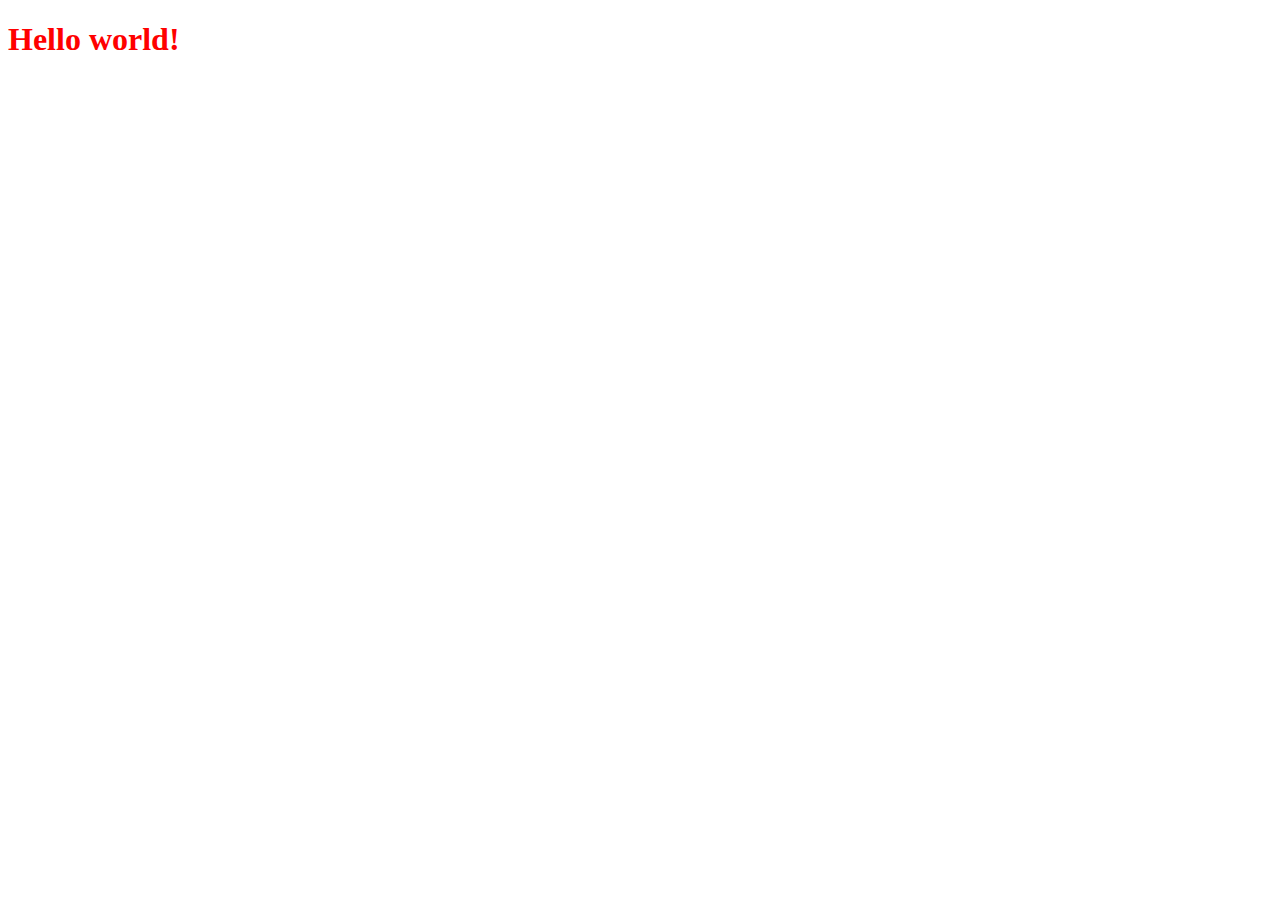
==== index.html @ 5815a05f "first coomit" ====
<!DOCTYPE html>
<html lang="en">
<head>
    <meta charset="UTF-8">
    <meta name="viewport" content="width=device-width, initial-scale=1.0">
    <link rel="stylesheet" href="css/style.css">
    <title>The best.</title>
</head>
<body>
    <h1>Hello world!</h1>

   <script src="js/script.js"></script>
</body>
</html>
---- css/style.css ----
h1 {
    color: red;
    
}
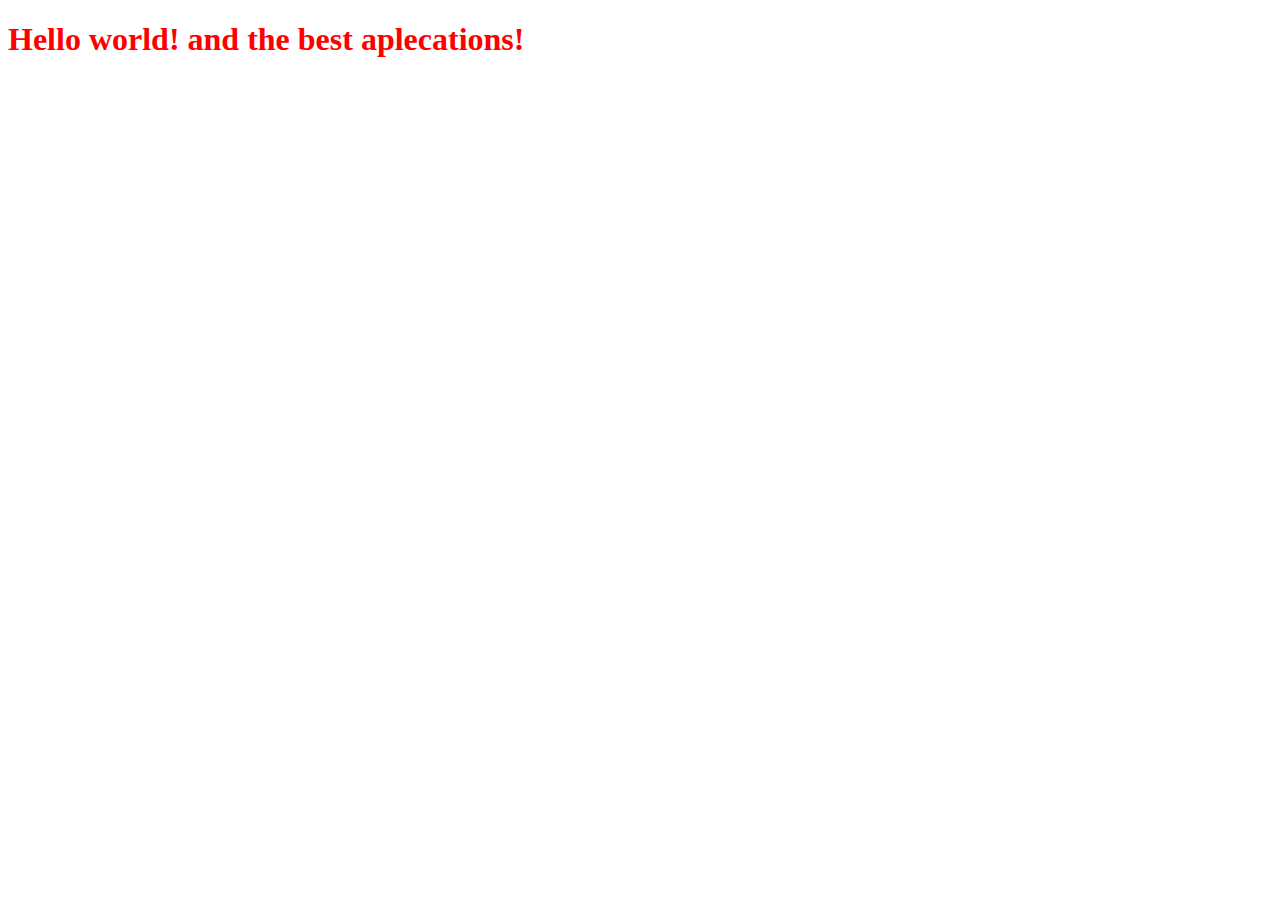
==== commit 9ad8c0ed: "second commit" ====
--- a/index.html
+++ b/index.html
@@ -7,7 +7,7 @@
     <title>The best.</title>
 </head>
 <body>
-    <h1>Hello world!</h1>
+    <h1>Hello world! and the best aplecations!</h1>
 
    <script src="js/script.js"></script>
 </body>
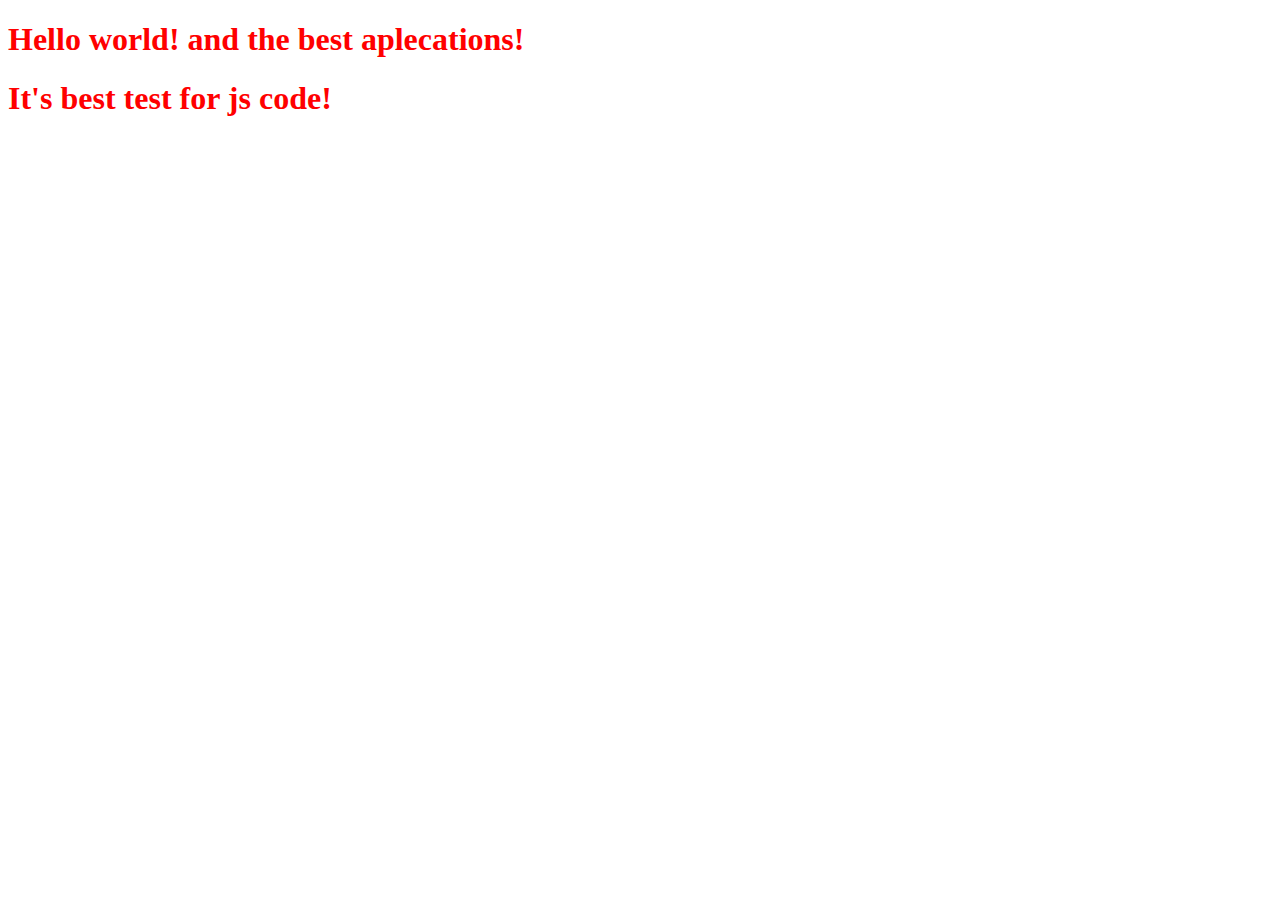
==== commit 07a8f829: "the two project" ====
--- a/index.html
+++ b/index.html
@@ -8,6 +8,7 @@
 </head>
 <body>
     <h1>Hello world! and the best aplecations!</h1>
+    <h1>It's best test for js code!</h1>
 
    <script src="js/script.js"></script>
 </body>
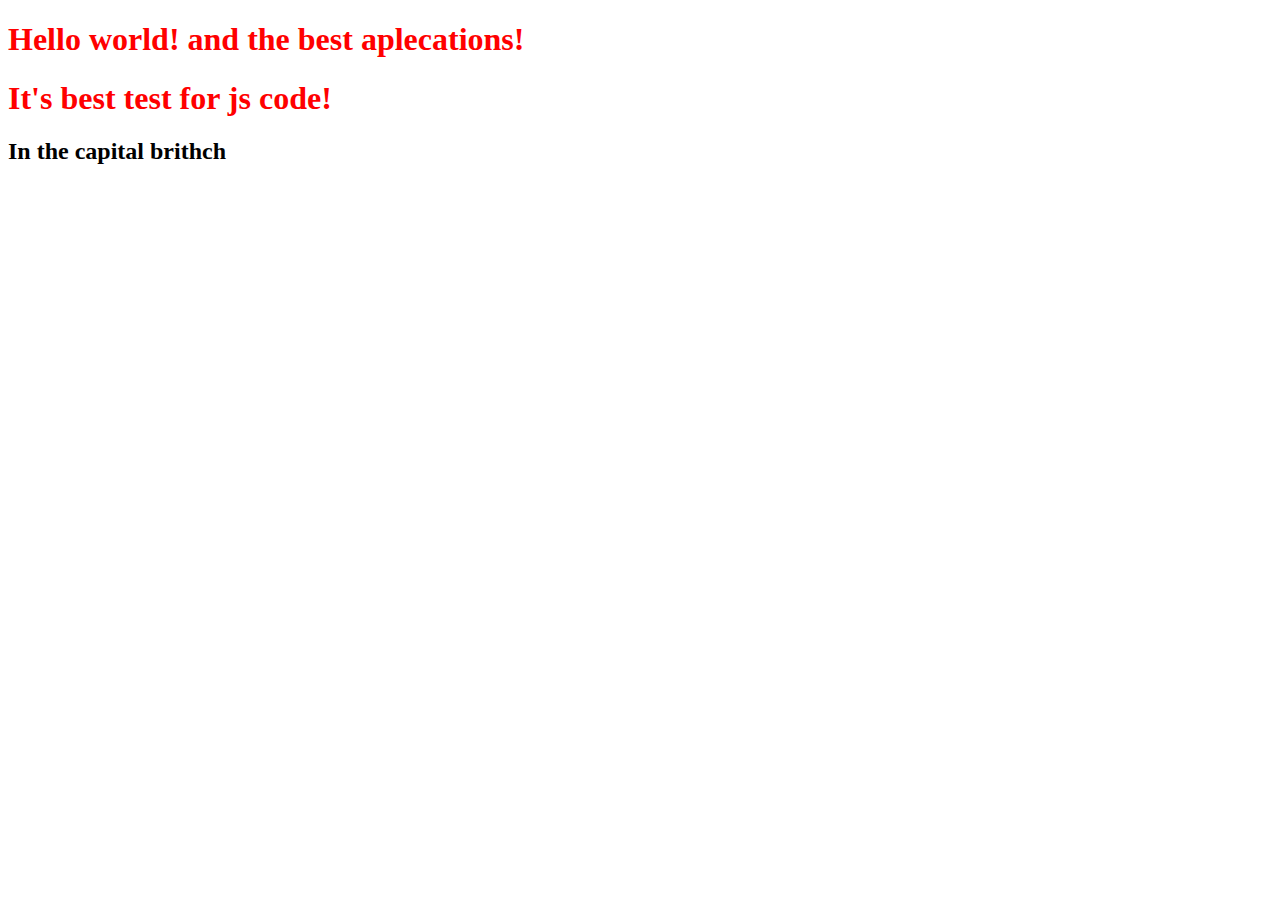
==== commit 64035fac: "three commit bes" ====
--- a/index.html
+++ b/index.html
@@ -9,6 +9,7 @@
 <body>
     <h1>Hello world! and the best aplecations!</h1>
     <h1>It's best test for js code!</h1>
+    <h2>In the capital brithch</h2>
 
    <script src="js/script.js"></script>
 </body>
